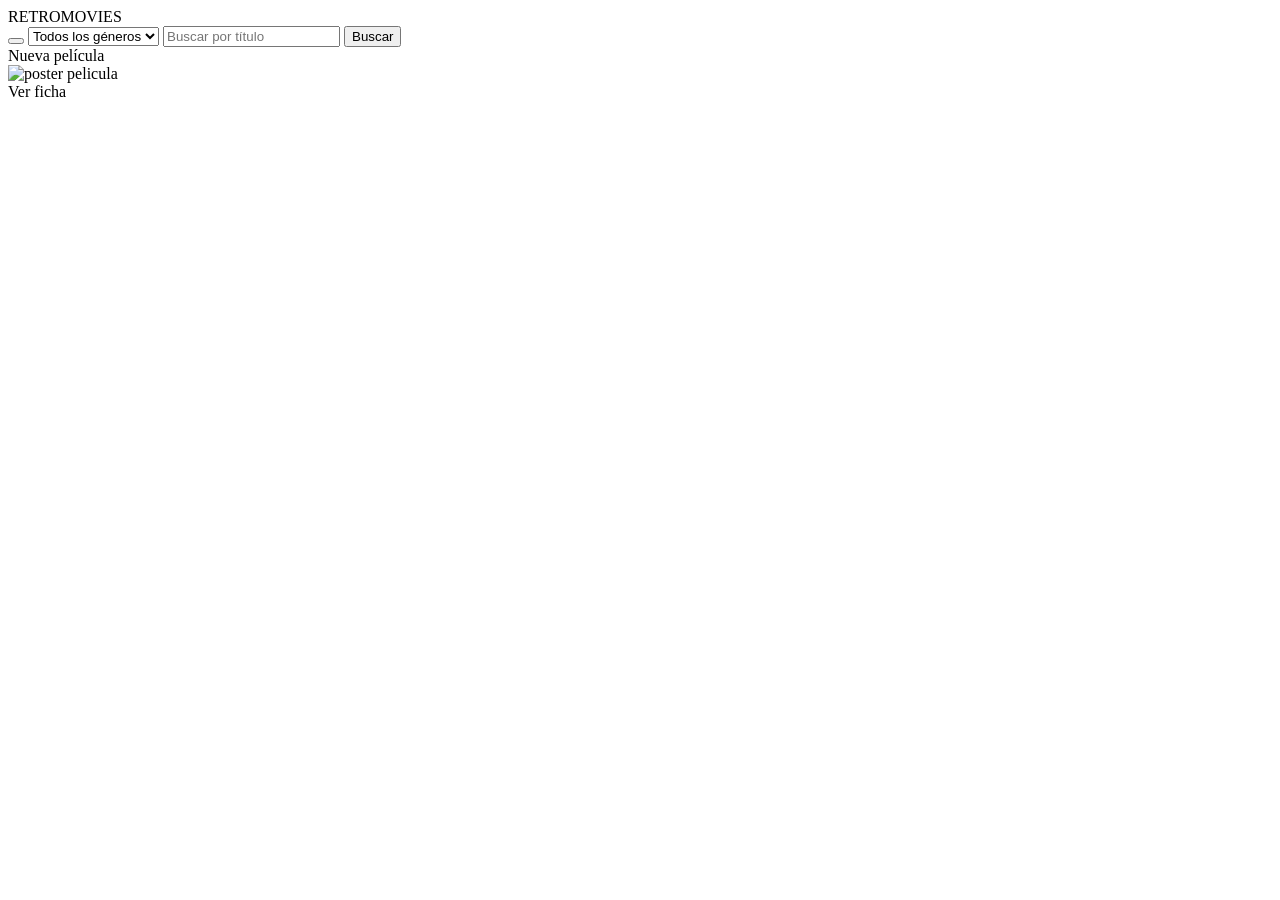
==== src/main/resources/templates/index.html @ 8c80776b "first commit" ====
<!DOCTYPE html>
<html xmlns:th="http://www.thymeleaf.org"
      xmlns:sec="http://www.thymeleaf.org/extras/spring-security">
<head>
    <meta name="viewport" content="width=device-width, initial-scale=1.0">
    <title>Películas</title>
    <link rel="stylesheet" th:href="@{/estiloIndex.css}">
    <link rel="stylesheet" th:href="@{/estiloNavbar.css}">
</head>

<body>
<span th:replace="fragment_navbar :: navBar"></span>

<header>
    <div class="logo">RETROMOVIES</div>

    <div class="search-bar">
        <form th:action="@{/searchMovie}" method="post">
          <!--Aqui le estoy pasando un parametro con el numero de pelis que estan cargadas-->
            <button class="btnCount" th:text="${#lists.size(peliculas)}"></button>
            <select name="searchGenero">
                <option value="0">Todos los géneros</option>

                <option th:each="g : ${generos}"
                        th:value="${g.id}"
                        th:text="${g.nombre}">
                </option>
            </select>

            <input type="text" placeholder="Buscar por título" name="searchTitle">

            <button>Buscar</button>


        </form>

        <a th:href="@{/createMovie}" class="btn">Nueva película</a>
    </div>


</header>

<div class="container">

    <div class="grid">

        <div class="card" th:each="p : ${peliculas}">
            <a th:href="@{/verFicha/{id}(id=${p.id})}" >
            <img th:src="${p.imgUrl}" alt="poster pelicula">
            </a>

            <div class="card-content">

                <div class="card-title"
                     th:text="${p.titulo}">
                </div>

                <a th:href="@{/verFicha/{id}(id=${p.id})}" class="btn">
                    Ver ficha
                </a>
            </div>

        </div>

    </div>

</div>

</body>
</html>
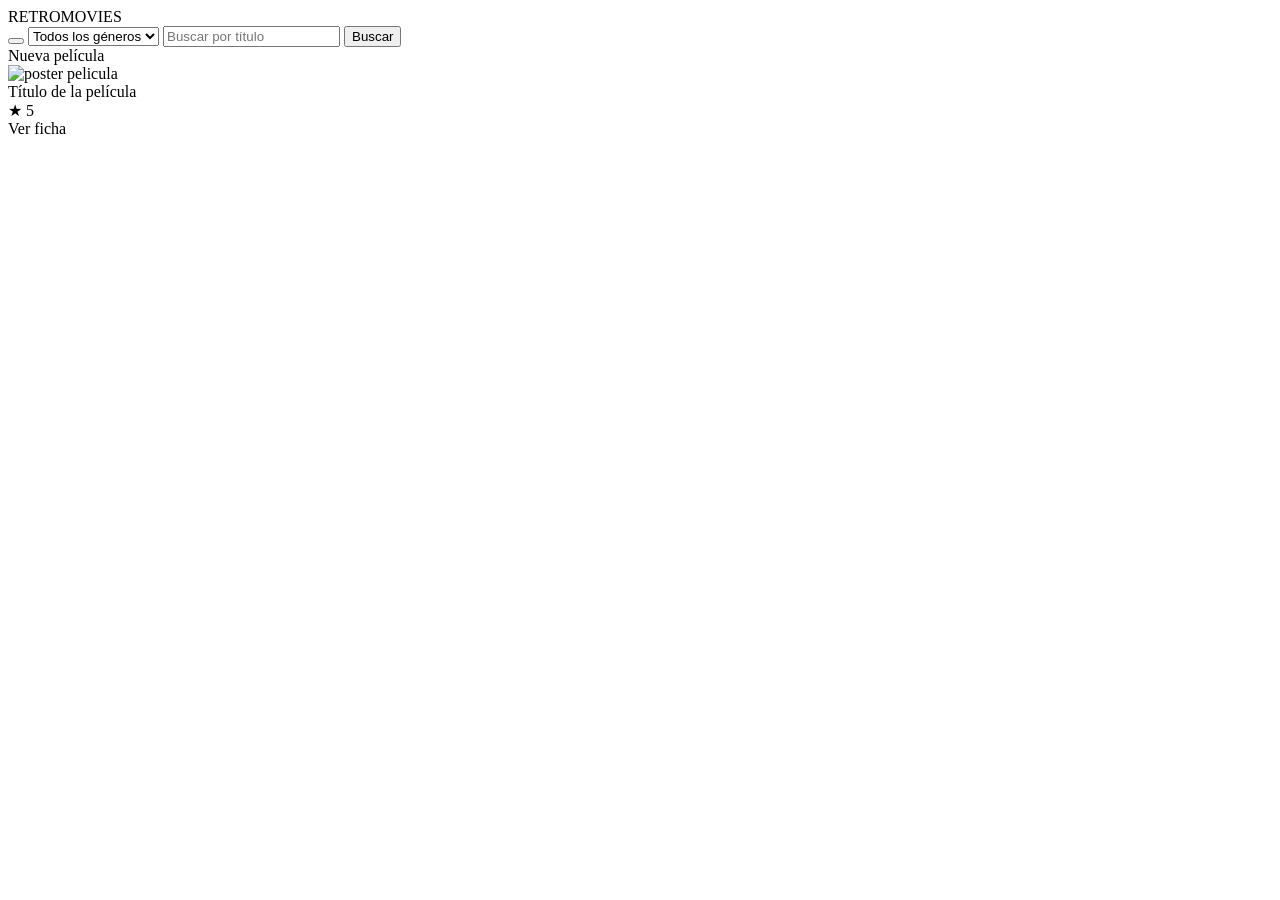
==== commit 1af87682: "actualizacion" ====
--- a/src/main/resources/templates/index.html
+++ b/src/main/resources/templates/index.html
@@ -41,29 +41,28 @@
 </header>
 
 <div class="container">
+    <div class="grid">
+        <div class="card" th:each="p : ${peliculas}">
 
-    <div class="grid">
-
-        <div class="card" th:each="p : ${peliculas}">
-            <a th:href="@{/verFicha/{id}(id=${p.id})}" >
-            <img th:src="${p.imgUrl}" alt="poster pelicula">
+            <a th:href="@{/verFicha/{id}(id=${p.id})}">
+                <img th:src="${p.imgUrl}" alt="poster pelicula">
             </a>
 
             <div class="card-content">
+                <div class="card-header">
+                    <div class="card-title" th:text="${p.titulo}">Título de la película</div>
 
-                <div class="card-title"
-                     th:text="${p.titulo}">
+                    <div class="card-note" th:if="${p.mediaRatingFormateada != ' '}">
+                        <span class="star" >★</span>
+                        <span th:text="${p.mediaRatingFormateada}">5</span>
+                    </div>
                 </div>
 
                 <a th:href="@{/verFicha/{id}(id=${p.id})}" class="btn">
                     Ver ficha
                 </a>
             </div>
-
-        </div>
-
     </div>
-
 </div>
 
 </body>
